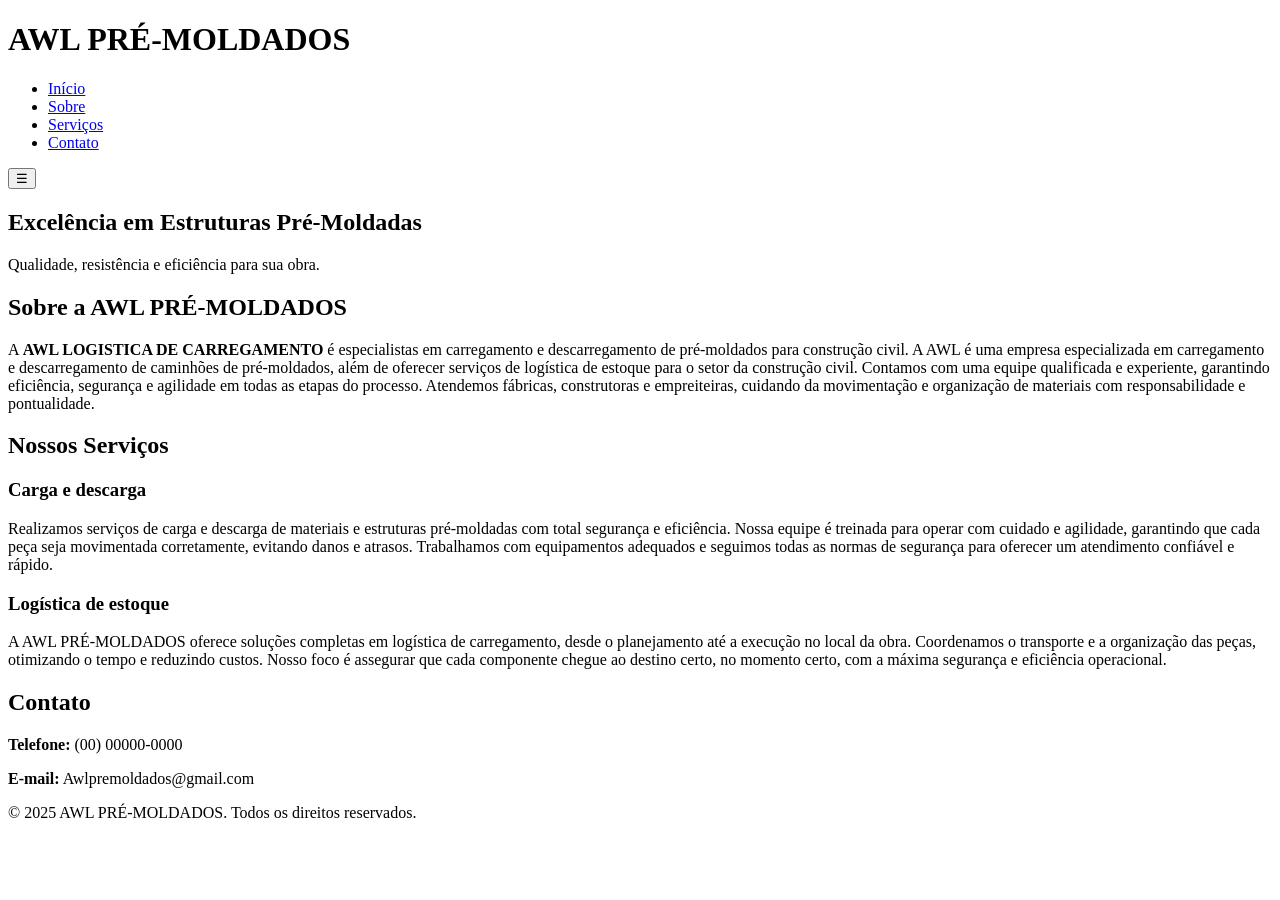
==== INDEX.HTML @ 520ba87a "first commit" ====
<!DOCTYPE html>
<html lang="pt-BR">
<head>
    <meta charset="UTF-8">
    <meta name="viewport" content="width=device-width, initial-scale=1.0">
    <title>AWL PRÉ-MOLDADOS</title>
    <link rel="stylesheet" href="style.css">
    <script defer src="script.js"></script>
</head>
<body>
    <header>
        <div class="container header-content">
            <h1 class="logo">AWL <span>PRÉ-MOLDADOS</span></h1>
            <nav id="nav">
                <ul>
                    <li><a href="#home">Início</a></li>
                    <li><a href="#sobre">Sobre</a></li>
                    <li><a href="#servicos">Serviços</a></li>
                    <li><a href="#contato">Contato</a></li>
                </ul>
            </nav>
            <button id="btn-mobile">☰</button>
        </div>
    </header>

    <section id="home" class="hero">
        <div class="container">
            <h2>Excelência em Estruturas Pré-Moldadas</h2>
            <p>Qualidade, resistência e eficiência para sua obra.</p>
        </div>
    </section>

    <section id="sobre" class="sobre">
        <div class="container">
            <h2>Sobre a AWL PRÉ-MOLDADOS</h2>
            <p>
                A <strong>AWL LOGISTICA DE CARREGAMENTO</strong> é especialistas em carregamento e descarregamento de pré-moldados para construção civil.
A AWL é uma empresa especializada em carregamento e descarregamento de caminhões de pré-moldados, além de oferecer serviços de logística de estoque para o setor da construção civil.
Contamos com uma equipe qualificada e experiente, garantindo eficiência, segurança e agilidade em todas as etapas do processo.
Atendemos fábricas, construtoras e empreiteiras, cuidando da movimentação e organização de materiais com responsabilidade e pontualidade.
            </p>
        </div>
    </section>

    <section id="servicos" class="servicos">
        <div class="container">
            <h2>Nossos Serviços</h2>
            <div class="cards">
                <div class="card">
                    <h3>Carga e descarga</h3>
                    <p>Realizamos serviços de carga e descarga de materiais e estruturas pré-moldadas com total segurança e eficiência.
Nossa equipe é treinada para operar com cuidado e agilidade, garantindo que cada peça seja movimentada corretamente, evitando danos e atrasos.
Trabalhamos com equipamentos adequados e seguimos todas as normas de segurança para oferecer um atendimento confiável e rápido.</p>
                </div>
                <div class="card">
                    <h3>Logística de estoque</h3>
                    <p>A AWL PRÉ-MOLDADOS oferece soluções completas em logística de carregamento, desde o planejamento até a execução no local da obra.
Coordenamos o transporte e a organização das peças, otimizando o tempo e reduzindo custos.
Nosso foco é assegurar que cada componente chegue ao destino certo, no momento certo, com a máxima segurança e eficiência operacional.</p>
                </div>
            </div>
        </div>
    </section>

    <section id="contato" class="contato">
        <div class="container">
            <h2>Contato</h2>
            <p><strong>Telefone:</strong> (00) 00000-0000</p>
            <p><strong>E-mail:</strong> Awlpremoldados@gmail.com</p>
        </div>
    </section>

    <footer>
        <div class="container">
            <p>© 2025 AWL PRÉ-MOLDADOS. Todos os direitos reservados.</p>
        </div>
    </footer>
</body>
</html>
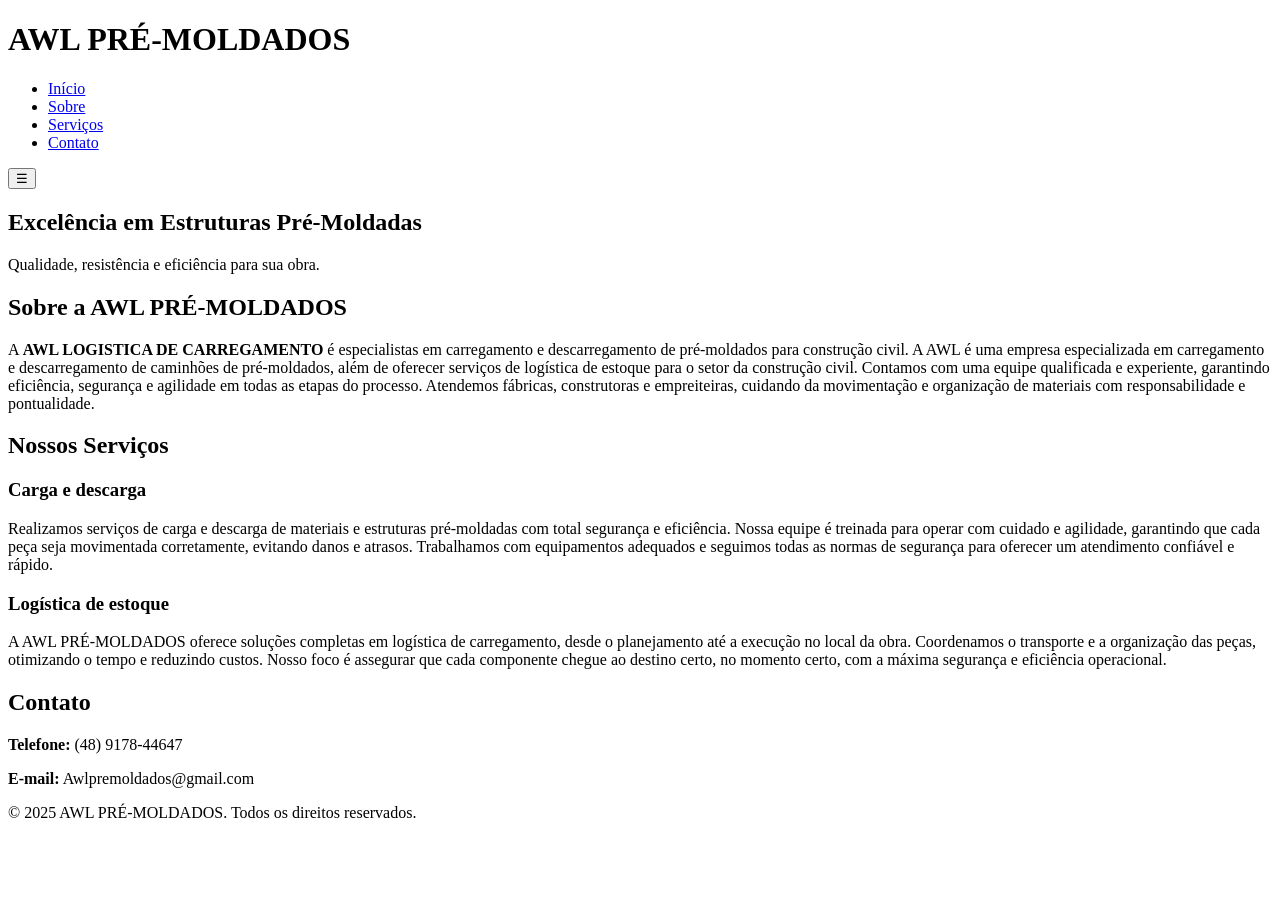
==== commit 522fba92: "telefone" ====
--- a/INDEX.HTML
+++ b/INDEX.HTML
@@ -65,7 +65,7 @@
     <section id="contato" class="contato">
         <div class="container">
             <h2>Contato</h2>
-            <p><strong>Telefone:</strong> (00) 00000-0000</p>
+            <p><strong>Telefone:</strong> (48) 9178-44647</p>
             <p><strong>E-mail:</strong> Awlpremoldados@gmail.com</p>
         </div>
     </section>
